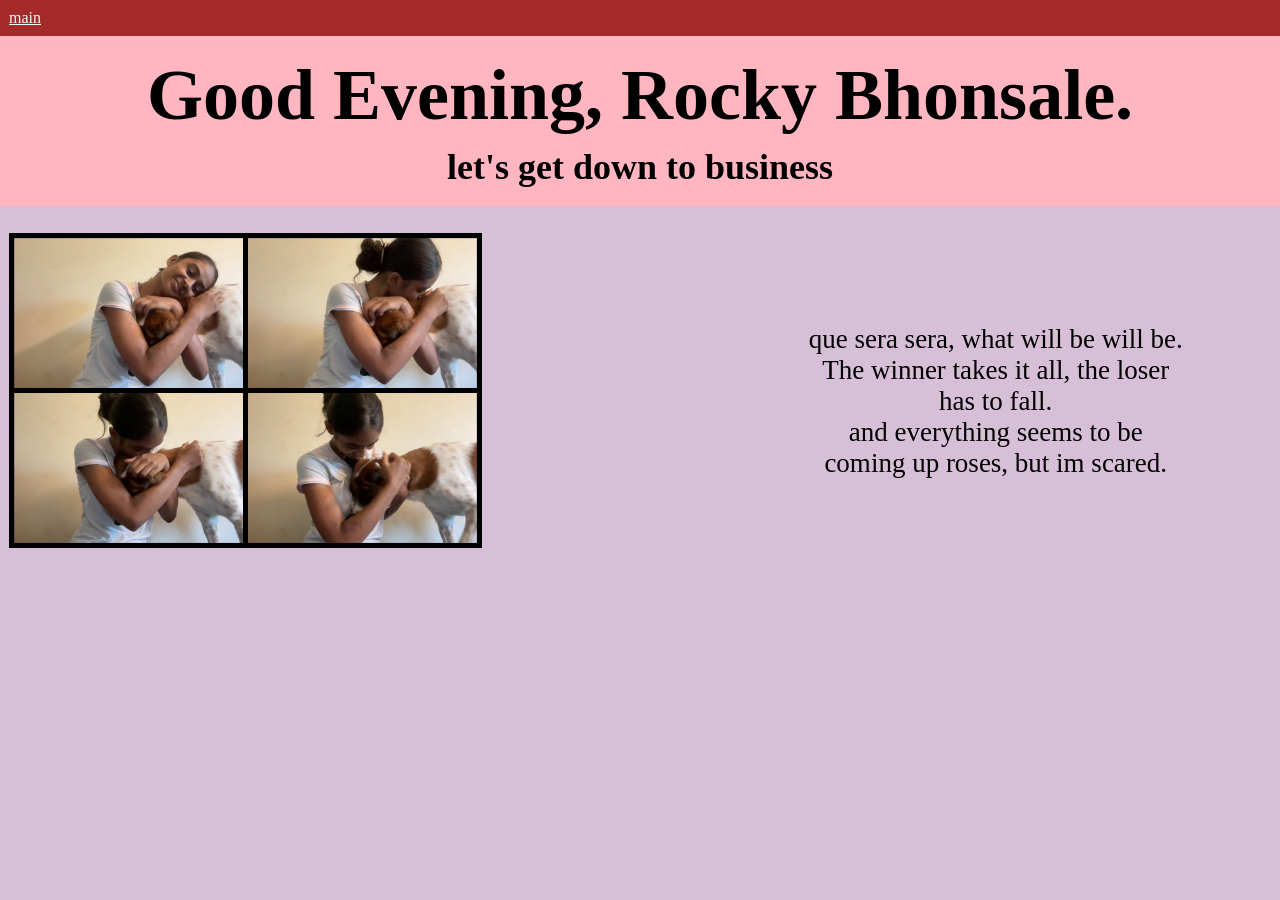
==== page2.html @ 462b1b9c "merge conflict, part 1" ====
<!DOCTYPE html>
<html lang="en">
<head>
    <meta charset="UTF-8">
    <meta name="viewport" content="width=device-width, initial-scale=1.0">
    <title>Document</title>
    <link rel="stylesheet" href="styles.css">
</head>
<body>
    <nav>
        <a href="index.html">main</a>
    </nav>
    <div class="big">
        <h1>Good Evening, Rocky Bhonsale.</h1>
        <h2>let's get down to business</h2>
    </div>
    <div class="picAndText">
        <div class="image">
            <img src="rock.jpg" alt="Rocky, Nikita's Indie Adoped Dog">
        </div>
        <div class="text">
            <p>
                que sera sera, what will be will be. The winner takes it all, the loser has to fall. <br>
                and everything seems to be coming up roses, but im scared. <br>
            </p>
        </div>
    </div>
</body>
</html>
---- styles.css ----
*{
    padding:0;
    margin:0;
}

body{
    background-color: thistle;
}
nav{
    background-color: brown;
    margin:0;
    padding:1vh;
}

nav a{
    color: aliceblue;
}

.big{
    padding: 1vh;
    background-color: lightpink;
}

.big h1{
    font-size: 8vh;

    text-align: center;
    margin: 1vh;
}

.big h2{
    font-size: 4vh;

    text-align: center;
    margin: 1vh;
}

.picAndText{
    display: flex;
    padding: 1vh;
    margin-bottom: 2vh;
    margin-top: 2vh;
    align-items: center;
}

.picAndText img{
    max-width: 60%;
    object-fit: cover;
    align-items: center;
}

.picAndText p{
    font-size: 3vh;
    text-align: center;
    width: 80%;
}

p{
    margin-top:2vh;
    padding: 1vh;
    font-size: 3vh;
    text-align: center;
}
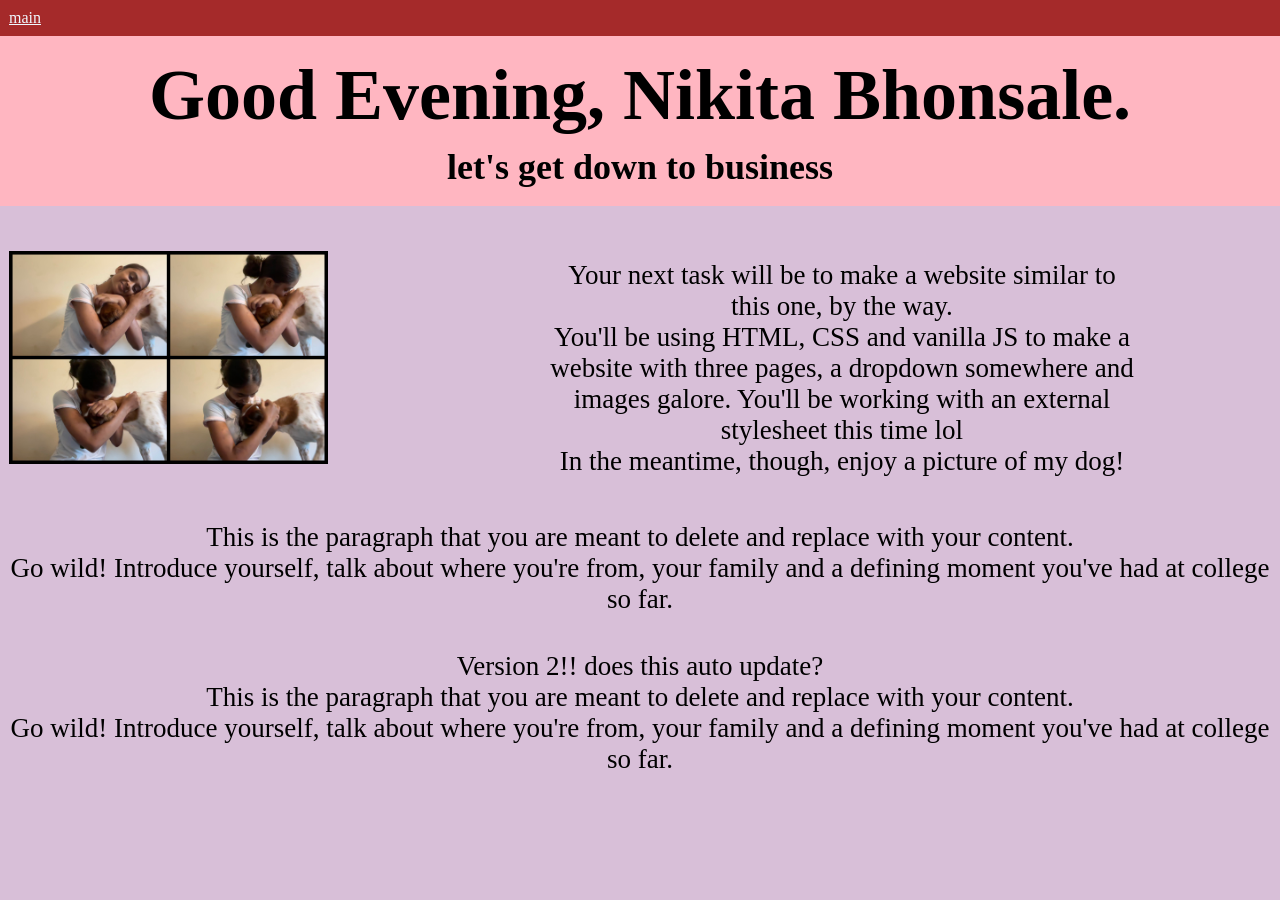
==== commit 381d4b71: "merge conflict, part 2" ====
--- a/page2.html
+++ b/page2.html
@@ -11,7 +11,7 @@
         <a href="index.html">main</a>
     </nav>
     <div class="big">
-        <h1>Good Evening, Rocky Bhonsale.</h1>
+        <h1>Good Evening, Nikita Bhonsale.</h1>
         <h2>let's get down to business</h2>
     </div>
     <div class="picAndText">
@@ -20,10 +20,21 @@
         </div>
         <div class="text">
             <p>
-                que sera sera, what will be will be. The winner takes it all, the loser has to fall. <br>
-                and everything seems to be coming up roses, but im scared. <br>
+                Your next task will be to make a website similar to this one, by the way. <br>
+                You'll be using HTML, CSS and vanilla JS to make a website with three pages, a dropdown somewhere and images galore.
+                You'll be working with an external stylesheet this time lol <br>
+                In the meantime, though, enjoy a picture of my dog!
             </p>
         </div>
     </div>
+    <p>
+        This is the paragraph that you are meant to delete and replace with your content. <br>
+        Go wild! Introduce yourself, talk about where you're from, your family and a defining moment you've had at college so far.
+    </p>
+     <p>
+        Version 2!! does this auto update? <br>
+        This is the paragraph that you are meant to delete and replace with your content. <br>
+        Go wild! Introduce yourself, talk about where you're from, your family and a defining moment you've had at college so far.
+    </p>
 </body>
 </html>
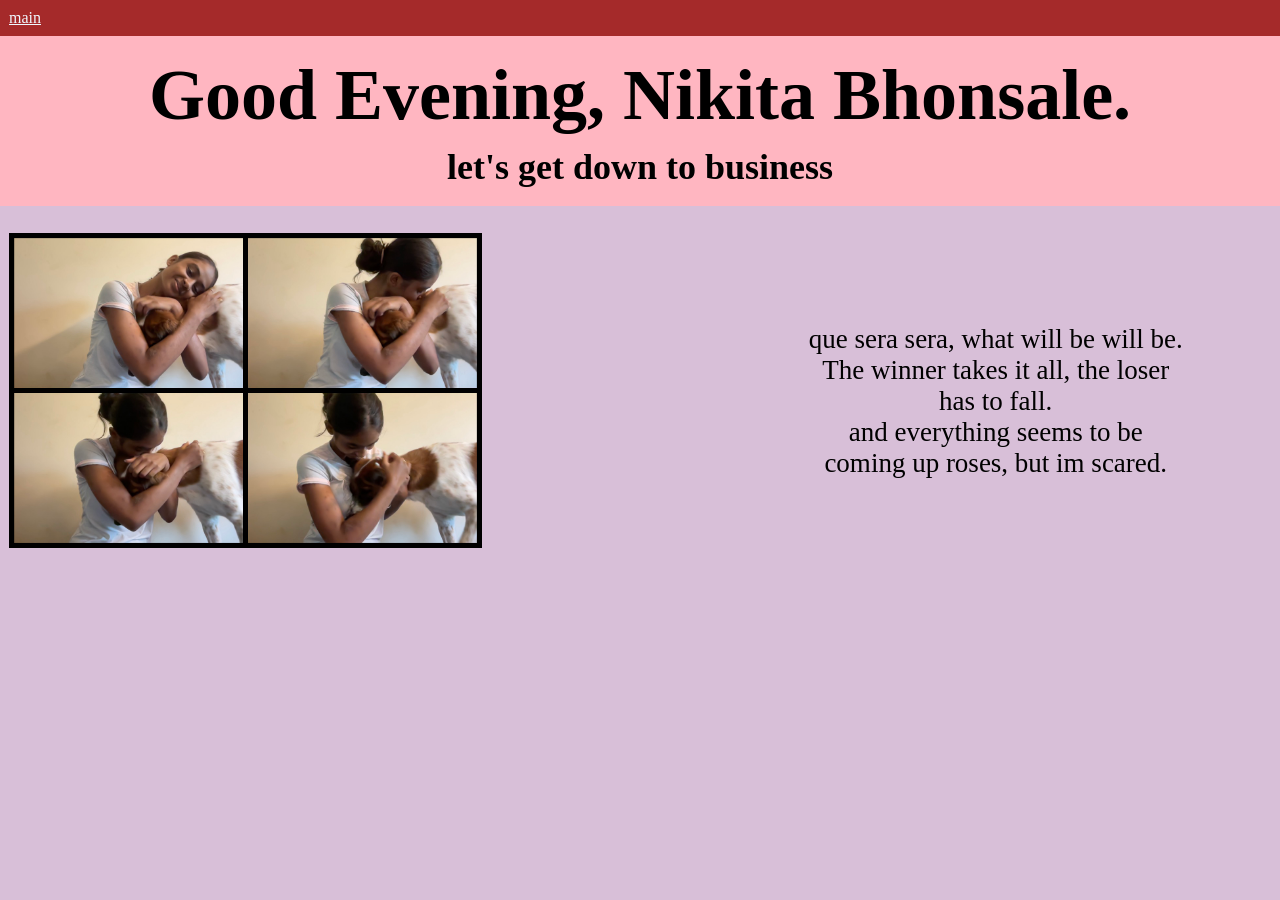
==== commit abe51149: "tryna fix a merge conflict" ====
--- a/page2.html
+++ b/page2.html
@@ -20,21 +20,11 @@
         </div>
         <div class="text">
             <p>
-                Your next task will be to make a website similar to this one, by the way. <br>
-                You'll be using HTML, CSS and vanilla JS to make a website with three pages, a dropdown somewhere and images galore.
-                You'll be working with an external stylesheet this time lol <br>
-                In the meantime, though, enjoy a picture of my dog!
+                que sera sera, what will be will be. The winner takes it all, the loser has to fall. <br>
+                and everything seems to be coming up roses, but im scared. <br>
             </p>
         </div>
     </div>
-    <p>
-        This is the paragraph that you are meant to delete and replace with your content. <br>
-        Go wild! Introduce yourself, talk about where you're from, your family and a defining moment you've had at college so far.
-    </p>
-     <p>
-        Version 2!! does this auto update? <br>
-        This is the paragraph that you are meant to delete and replace with your content. <br>
-        Go wild! Introduce yourself, talk about where you're from, your family and a defining moment you've had at college so far.
-    </p>
+
 </body>
 </html>
